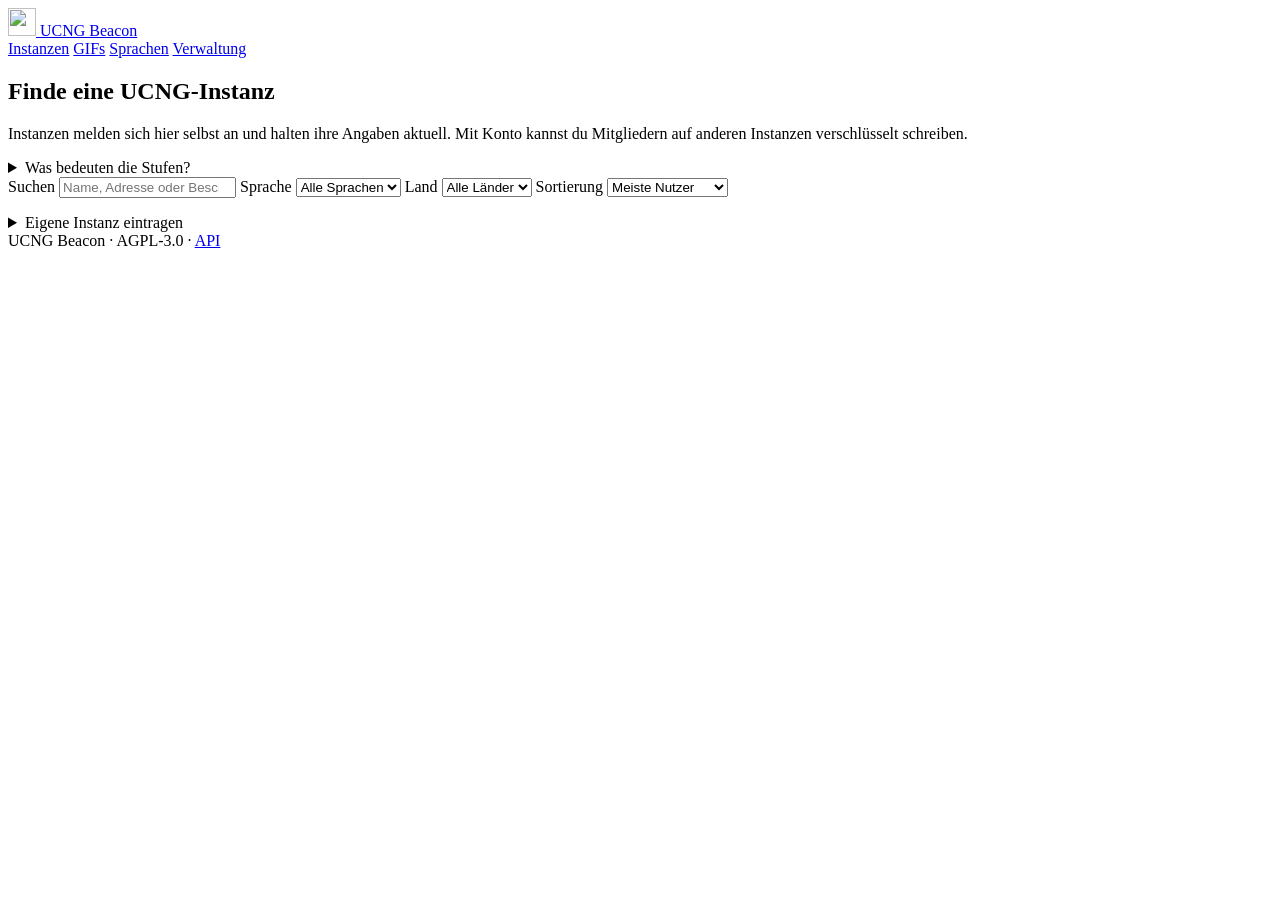
==== cmd/ucng-beacon/web/index.html @ 30052b47 "v0.2.0" ====
<!doctype html>
<!-- SPDX-FileCopyrightText: 2026 The UCNG authors (see NOTICE)
     SPDX-License-Identifier: AGPL-3.0-or-later -->
<html lang="de">
<head>
  <meta charset="utf-8">
  <meta name="viewport" content="width=device-width, initial-scale=1">
  <title>UCNG Beacon</title>
  <meta name="description" content="Verzeichnis von UCNG-Instanzen und gemeinsamer GIF-Hub">
  <link rel="icon" href="/logo.svg" type="image/svg+xml">
  <link rel="stylesheet" href="/beacon.css">
  <link rel="stylesheet" href="/i18n-editor.css">
</head>
<body>
  <header class="top">
    <div class="wrap top-row">
      <a class="brand" href="#instanzen">
        <img src="/logo.svg" alt="" width="28" height="28">
        <span id="brandName">UCNG Beacon</span>
      </a>
      <nav class="tabs" aria-label="Bereiche" data-i18n-aria-label="beacon.bereiche">
        <a href="#instanzen" data-tab="instanzen" data-i18n="beacon.instanzen">Instanzen</a>
        <a href="#gifs" data-tab="gifs" data-i18n="beacon.gifs">GIFs</a>
        <a href="#sprachpakete" data-tab="sprachpakete" data-i18n="beacon.lp_tab">Sprachen</a>
        <a href="#verwaltung" data-tab="verwaltung" data-i18n="beacon.verwaltung">Verwaltung</a>
      </nav>
      <label class="top-lang" data-i18n-langs hidden><svg viewBox="0 0 20 20" aria-hidden="true"><circle cx="10" cy="10" r="7.2" fill="none" stroke="currentColor" stroke-width="1.5"/><path d="M2.8 10h14.4M10 2.8c2 2.1 2.9 4.5 2.9 7.2s-.9 5.1-2.9 7.2c-2-2.1-2.9-4.5-2.9-7.2s.9-5.1 2.9-7.2z" fill="none" stroke="currentColor" stroke-width="1.4"/></svg><span class="sr-only" data-i18n="common.language">Sprache</span></label>
    </div>
  </header>

  <main class="wrap">
    <section class="hero" id="hero">
      <h1 id="heroTitle" data-i18n="beacon.finde_eine_gochat_instanz">Finde eine UCNG-Instanz</h1>
      <p id="heroText" data-i18n="beacon.instanzen_melden_sich_hier_selbst_an_und">Instanzen melden sich hier selbst an und halten ihre Angaben aktuell. Mit Konto kannst du Mitgliedern auf anderen Instanzen verschlüsselt schreiben.</p>
      <dl class="stats" id="stats"></dl>
    </section>

    <!-- Instanzen -->
    <section class="tab" id="tab-instanzen">
      <div class="trust-bar">
        <div class="chips" id="trustChips" role="tablist" aria-label="Vertrauensstufe" data-i18n-aria-label="beacon.vertrauensstufe"></div>
        <details class="trust-help">
          <summary data-i18n="beacon.was_bedeuten_die_stufen">Was bedeuten die Stufen?</summary>
          <dl>
            <div><dt><span class="trust official" data-i18n="beacon.offiziell">Offiziell</span></dt><dd data-i18n="beacon.vom_team_dieses_beacons_bzw_vom_projekt_2">Vom Team dieses Beacons bzw. vom Projekt selbst betrieben.</dd></div>
            <div><dt><span class="trust recommended" data-i18n="beacon.empfohlen">Empfohlen</span></dt><dd data-i18n="beacon.vom_team_geprueft_und_fuer_gut_befunden">Vom Team geprüft und für gut befunden – Moderation und Betrieb machen einen verlässlichen Eindruck.</dd></div>
            <div><dt><span class="trust standard" data-i18n="beacon.standard">Standard</span></dt><dd data-i18n="beacon.vom_team_gesichtet_und_unauffaellig_2">Vom Team gesichtet und unauffällig – keine besondere Empfehlung, aber auch kein Grund zur Sorge.</dd></div>
            <div><dt><span class="trust community" data-i18n="beacon.community">Community</span></dt><dd data-i18n="beacon.hat_sich_selbst_eingetragen_niemand_hat">Hat sich selbst eingetragen, niemand hat sie geprüft. Kann großartig sein – oder auch nicht. Sei vorsichtig mit persönlichen Daten und Passwörtern.</dd></div>
          </dl>
          <p data-i18n="beacon.eine_stufe_gilt_fuer_den">Eine Stufe gilt für den Serverschlüssel der Instanz. Wechselt der Schlüssel (etwa weil die Domain den Besitzer gewechselt hat), fällt sie automatisch auf „Community“ zurück.</p>
        </details>
      </div>
      <form class="filters" id="instFilters" role="search">
        <label class="sr-only" for="instQ" data-i18n="beacon.suchen">Suchen</label>
        <input id="instQ" type="search" placeholder="Name, Adresse oder Beschreibung …" autocomplete="off" data-i18n-placeholder="beacon.name_adresse_oder_beschreibung">
        <label class="sr-only" for="instLang" data-i18n="beacon.sprache">Sprache</label>
        <select id="instLang"><option value="" data-i18n="beacon.alle_sprachen">Alle Sprachen</option></select>
        <label class="sr-only" for="instCountry" data-i18n="beacon.land">Land</label>
        <select id="instCountry"><option value="" data-i18n="beacon.alle_laender">Alle Länder</option></select>
        <label class="sr-only" for="instSort" data-i18n="beacon.sortierung">Sortierung</label>
        <select id="instSort">
          <option value="users" data-i18n="beacon.meiste_nutzer">Meiste Nutzer</option>
          <option value="active" data-i18n="beacon.zuletzt_gemeldet">Zuletzt gemeldet</option>
          <option value="new" data-i18n="beacon.neueste">Neueste</option>
          <option value="name" data-i18n="beacon.name_az">Name A–Z</option>
        </select>
      </form>
      <p class="count" id="instCount" aria-live="polite"></p>
      <ul class="instances" id="instList"></ul>
      <details class="howto">
        <summary data-i18n="beacon.eigene_instanz_eintragen">Eigene Instanz eintragen</summary>
        <ol>
          <li data-i18n-html="beacon.setze_bei_deiner_gochat_instanz_public">Setze bei deiner UCNG-Instanz <code>PUBLIC_URL</code> (z. B. <code>https://chat.example.org</code>).</li>
          <li><span data-i18n-html="beacon.im_admin_bereich_unter_beacon_diese">Im Admin-Bereich unter <b>Beacon</b> diese Adresse eintragen:</span> <code class="copyable" id="beaconUrl"></code></li>
          <li data-i18n="beacon.sprache_land_und_beschreibung_waehlen_im">Sprache, Land und Beschreibung wählen, „Im Verzeichnis anzeigen“ einschalten – fertig. Die Angaben werden alle 6 Stunden aktualisiert.</li>
        </ol>
      </details>
    </section>

    <!-- GIFs -->
    <section class="tab" id="tab-gifs" hidden>
      <div class="gif-head">
        <div class="chips" id="collChips" role="tablist" aria-label="Sammlungen" data-i18n-aria-label="beacon.sammlungen"></div>
        <label class="sr-only" for="gifQ" data-i18n="beacon.gifs_suchen">GIFs suchen</label>
        <input id="gifQ" type="search" placeholder="GIFs suchen …" autocomplete="off" data-i18n-placeholder="beacon.gifs_suchen_2">
      </div>
      <aside class="subscribe" id="subscribeBox" hidden>
        <div>
          <b id="subTitle"></b>
          <p id="subText"></p>
        </div>
        <div class="sub-copy">
          <code id="subAddr"></code>
          <button type="button" class="btn" id="subCopy" data-i18n="beacon.adresse_kopieren">Adresse kopieren</button>
        </div>
      </aside>
      <p class="count" id="gifCount" aria-live="polite"></p>
      <div class="gif-grid" id="gifGrid"></div>
      <div class="more"><button type="button" class="btn" id="gifMore" hidden data-i18n="beacon.mehr_laden">Mehr laden</button></div>
    </section>

    <!-- Sprachpakete für Chat-Server -->
    <section class="tab" id="tab-sprachpakete" hidden>
      <div class="lp-head">
        <h1 data-i18n="beacon.lp_titel">Sprachpakete für UCNG</h1>
        <p data-i18n-html="beacon.lp_intro">Übersetzungen der Chat-Oberfläche. Instanzen installieren sie im Admin-Bereich unter <b>Sprachen → Sprachpakete vom Beacon</b> – dort die Adresse dieses Beacons eintragen. Deutsch und Englisch sind im Chat eingebaut; ein Paket für sie ergänzt oder ändert einzelne Texte.</p>
      </div>
      <p class="count" id="lpCount" aria-live="polite"></p>
      <ul class="lp-list" id="lpList"></ul>
      <section class="card lp-new">
        <h2 data-i18n="beacon.lp_neu_titel">Eine Sprache übersetzen – auch mit KI</h2>
        <p class="hint" data-i18n-html="beacon.lp_neu_text">Das <b>Übersetzungspaket</b> enthält eine Anleitung, alle deutschen Ausgangstexte, die englische Fassung zum Vergleich, die Platzhalter und den Zustand jedes Textes. Eine KI kann es direkt ausfüllen (nur die Felder <code>text</code>). Das Ergebnis lässt sich im Chat unter Admin → Sprachen importieren – oder schick es dem Team dieses Beacons, damit alle Instanzen es nutzen können. Für vorhandene Sprachen gibt es das Paket oben an jeder Sprache, auf Wunsch nur mit den fehlenden und veralteten Texten.</p>
        <form class="inline lp-new-form" id="lpNewForm">
          <input id="lpNewCode" maxlength="12" required autocomplete="off" spellcheck="false" placeholder="Kürzel, z. B. fr" aria-label="Kürzel" data-i18n-placeholder="beacon.lp_code_ph" data-i18n-aria-label="beacon.lp_code">
          <input id="lpNewName" maxlength="40" required autocomplete="off" placeholder="Name, z. B. Français" aria-label="Name" data-i18n-placeholder="beacon.lp_name_ph" data-i18n-aria-label="beacon.lp_name">
          <input id="lpNewLocale" maxlength="20" autocomplete="off" spellcheck="false" placeholder="Format, z. B. fr-FR" aria-label="Format" data-i18n-placeholder="beacon.lp_locale_ph" data-i18n-aria-label="beacon.lp_locale">
          <button class="btn primary" type="submit" data-i18n="beacon.lp_paket_laden">Übersetzungspaket herunterladen</button>
        </form>
        <p class="error" id="lpNewErr" role="alert"></p>
      </section>
    </section>

    <!-- Verwaltung -->
    <section class="tab" id="tab-verwaltung" hidden>
      <form class="card login" id="loginForm">
        <h2 data-i18n="beacon.verwaltung">Verwaltung</h2>
        <p data-i18n="beacon.fuer_das_team_dieses_beacons">Für das Team dieses Beacons.</p>
        <label class="field"><span data-i18n="beacon.passwort">Passwort</span><input id="loginPw" type="password" autocomplete="current-password" required></label>
        <p class="error" id="loginErr" role="alert"></p>
        <button class="btn primary" type="submit" data-i18n="beacon.anmelden">Anmelden</button>
      </form>

      <div id="adminArea" hidden>
        <div class="admin-bar"><span data-i18n="beacon.angemeldet">Angemeldet.</span><button class="btn small" type="button" id="logoutBtn" data-i18n="beacon.abmelden">Abmelden</button></div>

        <form class="card" id="cfgForm">
          <h2 data-i18n="beacon.einstellungen">Einstellungen</h2>
          <div class="grid2">
            <label class="field"><span data-i18n="beacon.name_des_beacons">Name des Beacons</span><input id="cfgName" maxlength="60"></label>
            <label class="field"><span data-i18n="beacon.gif_anbieter_zum_uebernehmen">GIF-Anbieter (zum Übernehmen)</span>
              <select id="cfgProvider"><option value="" data-i18n="beacon.keiner">keiner</option><option value="giphy">GIPHY</option><option value="tenor">Tenor</option></select></label>
          </div>
          <label class="field"><span data-i18n="beacon.beschreibung_2">Beschreibung</span><input id="cfgDesc" maxlength="400"></label>
          <label class="field"><span data-i18n="beacon.quellenangabe_an_gifs_im_chat">Quellenangabe an GIFs im Chat</span><input id="cfgCredit" maxlength="40" placeholder="z. B. „via Beacon Alpenraum“ – leer: „via“ + Name des Beacons" data-i18n-placeholder="beacon.z_b_via_beacon_alpenraum_leer_via_name"></label>
          <div class="grid2">
            <label class="field"><span data-i18n="beacon.api_schluessel_des_anbieters">API-Schlüssel des Anbieters</span><input id="cfgKey" autocomplete="off"></label>
            <label class="field"><span data-i18n="beacon.jugendschutz">Jugendschutz</span>
              <select id="cfgRating"><option value="g" data-i18n="beacon.g_fuer_alle">G – für alle</option><option value="pg">PG</option><option value="pg-13">PG-13</option><option value="r">R</option></select></label>
          </div>
          <div class="row-end"><span class="saved" id="cfgSaved"></span><button class="btn primary" type="submit" data-i18n="beacon.speichern">Speichern</button></div>
        </form>

        <section class="card">
          <h2 data-i18n="beacon.sammlungen">Sammlungen</h2>
          <p class="hint" data-i18n="beacon.instanzen_abonnieren_ganze_sammlungen">Instanzen abonnieren ganze Sammlungen. Ein GIF kann in mehreren Sammlungen stehen.</p>
          <form class="inline" id="collForm">
            <input id="collName" maxlength="50" placeholder="Neue Sammlung, z. B. „Reaktionen“" required data-i18n-placeholder="beacon.neue_sammlung_z_b_reaktionen">
            <input id="collDesc" maxlength="200" placeholder="Beschreibung (optional)" data-i18n-placeholder="beacon.beschreibung_optional">
            <button class="btn primary" type="submit" data-i18n="beacon.anlegen">Anlegen</button>
          </form>
          <ul class="coll-list" id="collList"></ul>
        </section>

        <section class="card">
          <h2 data-i18n="beacon.gifs_hinzufuegen">GIFs hinzufügen</h2>
          <div class="add-coll"><span data-i18n="beacon.in_sammlungen">In Sammlungen:</span><div class="checks" id="addColls"></div></div>
          <div class="add-grid">
            <form class="add-box" id="upForm">
              <b data-i18n="beacon.hochladen">Hochladen</b>
              <input type="file" id="upFile" accept="image/gif" required>
              <input id="upTitle" maxlength="80" placeholder="Titel" data-i18n-placeholder="beacon.titel">
              <input id="upTags" maxlength="200" placeholder="Schlagwörter, mit Komma" data-i18n-placeholder="beacon.schlagwoerter_mit_komma">
              <button class="btn primary" type="submit" data-i18n="beacon.hochladen">Hochladen</button>
            </form>
            <form class="add-box" id="urlForm">
              <b data-i18n="beacon.aus_dem_web">Aus dem Web</b>
              <input id="urlUrl" type="url" placeholder="https://…/bild.gif" required>
              <input id="urlTitle" maxlength="80" placeholder="Titel" data-i18n-placeholder="beacon.titel">
              <input id="urlTags" maxlength="200" placeholder="Schlagwörter, mit Komma" data-i18n-placeholder="beacon.schlagwoerter_mit_komma">
              <button class="btn primary" type="submit" data-i18n="beacon.laden">Laden</button>
            </form>
          </div>
          <form class="inline web-search" id="webForm">
            <input id="webQ" type="search" placeholder="Bei GIPHY/Tenor suchen und übernehmen …" data-i18n-placeholder="beacon.bei_giphy_tenor_suchen_und_uebernehmen">
            <button class="btn" type="submit" data-i18n="beacon.suchen">Suchen</button>
          </form>
          <div class="gif-grid small" id="webGrid"></div>
          <p class="error" id="addErr" role="alert"></p>
        </section>

        <section class="card">
          <h2 data-i18n="beacon.alle_gifs">Alle GIFs</h2>
          <div class="gif-grid small" id="adminGifs"></div>
        </section>

        <section class="card">
          <h2 data-i18n="beacon.gemeldete_instanzen">Gemeldete Instanzen</h2>
          <p class="hint" data-i18n-html="beacon.stufe_waehlen_und_uebernehmen_offiziell">Stufe wählen und „Übernehmen“: <b>Offiziell</b>, <b>Empfohlen</b> und <b>Standard</b> stehen in dieser Reihenfolge oben; alle anderen gelten als <b>Community</b> (ungeprüft, mit Warnhinweis). Instanzen, die sich 3 Tage nicht gemeldet haben, sind nicht mehr öffentlich gelistet; nach 30 Tagen werden sie entfernt – ihre Stufe bleibt erhalten.</p>
          <ul class="admin-inst" id="adminInst"></ul>
          <h3 class="sub-h" data-i18n="beacon.stufe_vorab_vergeben">Stufe vorab vergeben</h3>
          <p class="hint" data-i18n="beacon.fuer_domains_die_sich_noch_nicht">Für Domains, die sich noch nicht gemeldet haben (z. B. eigene Instanzen). Die Stufe bindet sich an den Schlüssel, mit dem sich die Instanz zum ersten Mal meldet.</p>
          <form class="inline" id="trustForm">
            <input id="trustDomain" placeholder="chat.example.org" required autocomplete="off" aria-label="Domain" data-i18n-aria-label="beacon.domain">
            <select id="trustLevel" aria-label="Stufe" data-i18n-aria-label="beacon.stufe"><option value="official" data-i18n="beacon.offiziell">Offiziell</option><option value="recommended" data-i18n="beacon.empfohlen">Empfohlen</option><option value="standard" data-i18n="beacon.standard">Standard</option></select>
            <input id="trustNote" maxlength="80" placeholder="Hinweis (optional)" aria-label="Hinweis" data-i18n-aria-label="beacon.hinweis" data-i18n-placeholder="beacon.hinweis_optional">
            <button class="btn primary" type="submit" data-i18n="beacon.vergeben">Vergeben</button>
          </form>
          <ul class="admin-inst" id="trustPending"></ul>
        </section>

        <section class="card">
          <h2 data-i18n="beacon.lp_admin_titel">Sprachpakete für Chat-Server</h2>
          <p class="hint" data-i18n-html="beacon.lp_admin_hint">Sprachdatei oder ausgefülltes Übersetzungspaket hochladen. Die Texte werden gegen die aktuellen deutschen Ausgangstexte geprüft (Platzhalter, Klammern); unbekannte und fehlerhafte Texte werden übersprungen. <b>Ergänzen</b> behält vorhandene Texte, <b>Ersetzen</b> verwirft sie.</p>
          <form class="lp-up" id="lpUpForm">
            <div class="grid2">
              <label class="field"><span data-i18n="beacon.lp_code">Kürzel</span><input id="lpCode" maxlength="12" required autocomplete="off" spellcheck="false" placeholder="fr"></label>
              <label class="field"><span data-i18n="beacon.lp_name">Name</span><input id="lpName" maxlength="40" autocomplete="off" placeholder="Français"></label>
              <label class="field"><span data-i18n="beacon.lp_locale">Format</span><input id="lpLocale" maxlength="20" autocomplete="off" spellcheck="false" placeholder="fr-FR"></label>
              <label class="field"><span data-i18n="beacon.lp_dir">Schreibrichtung</span><select id="lpDir"><option value="" data-i18n="beacon.lp_ltr">links nach rechts</option><option value="rtl" data-i18n="beacon.lp_rtl">rechts nach links</option></select></label>
            </div>
            <label class="field"><span data-i18n="beacon.lp_notiz">Hinweis (optional)</span><input id="lpNote" maxlength="200" autocomplete="off" placeholder="z. B. „Von der Community geprüft“" data-i18n-placeholder="beacon.lp_notiz_ph"></label>
            <div class="lp-up-row">
              <input type="file" id="lpFile" accept=".json,application/json" aria-label="Sprachdatei" data-i18n-aria-label="beacon.lp_datei">
              <select id="lpMode" aria-label="Vorgehen" data-i18n-aria-label="beacon.lp_vorgehen"><option value="merge" data-i18n="beacon.lp_merge">ergänzen</option><option value="replace" data-i18n="beacon.lp_replace">ersetzen</option></select>
              <button class="btn primary" type="submit" data-i18n="beacon.lp_speichern">Speichern</button>
            </div>
            <p class="hint lp-up-hint" data-i18n="beacon.lp_up_hint">Ohne Datei werden nur Name, Format und Hinweis eines vorhandenen Pakets geändert.</p>
          </form>
          <p class="error" id="lpErr" role="alert"></p>
          <ul class="admin-inst" id="lpAdmin"></ul>
        </section>

        <section class="card i18n-card">
          <h2 data-i18n="beacon.sprachen">Sprachen</h2>
          <p class="hint" data-i18n-html="beacon.i18n_intro">Alle Texte dieser Seite und die Meldungen des Beacons stammen aus <strong>Sprachdateien</strong>. Deine Änderungen werden getrennt davon gespeichert (<code>i18n.json</code> im Datenordner) – Updates bringen neue offizielle Texte mit, deine Anpassungen bleiben erhalten.</p>
        </section>
        <div id="i18nRoot"></div>
      </div>
    </section>
  </main>

  <dialog id="gifDialog">
    <form method="dialog" class="gif-detail">
      <img id="gdImg" alt="">
      <div>
        <h3 id="gdTitle"></h3>
        <p id="gdTags"></p>
        <p id="gdColls"></p>
        <div id="gdEdit" hidden>
          <label class="field"><span data-i18n="beacon.titel">Titel</span><input id="gdTitleIn" maxlength="80"></label>
          <label class="field"><span data-i18n="beacon.schlagwoerter_2">Schlagwörter</span><input id="gdTagsIn" maxlength="200"></label>
          <div class="checks" id="gdCollsIn"></div>
          <div class="row-end">
            <button type="button" class="btn danger" id="gdDelete" data-i18n="beacon.loeschen">Löschen</button>
            <button type="button" class="btn primary" id="gdSave" data-i18n="beacon.speichern">Speichern</button>
          </div>
        </div>
      </div>
      <button class="x" value="close" aria-label="Schließen" data-i18n-aria-label="beacon.schliessen">×</button>
    </form>
  </dialog>

  <footer class="wrap foot" id="pageFoot">UCNG Beacon · AGPL-3.0 · <a href="/api/v1/info">API</a></footer>
  <script src="/api/i18n/boot.js?scope=beacon"></script>
  <script src="/i18n.js"></script>
  <script src="/i18n-editor.js"></script>
  <script src="/beacon.js"></script>
</body>
</html>
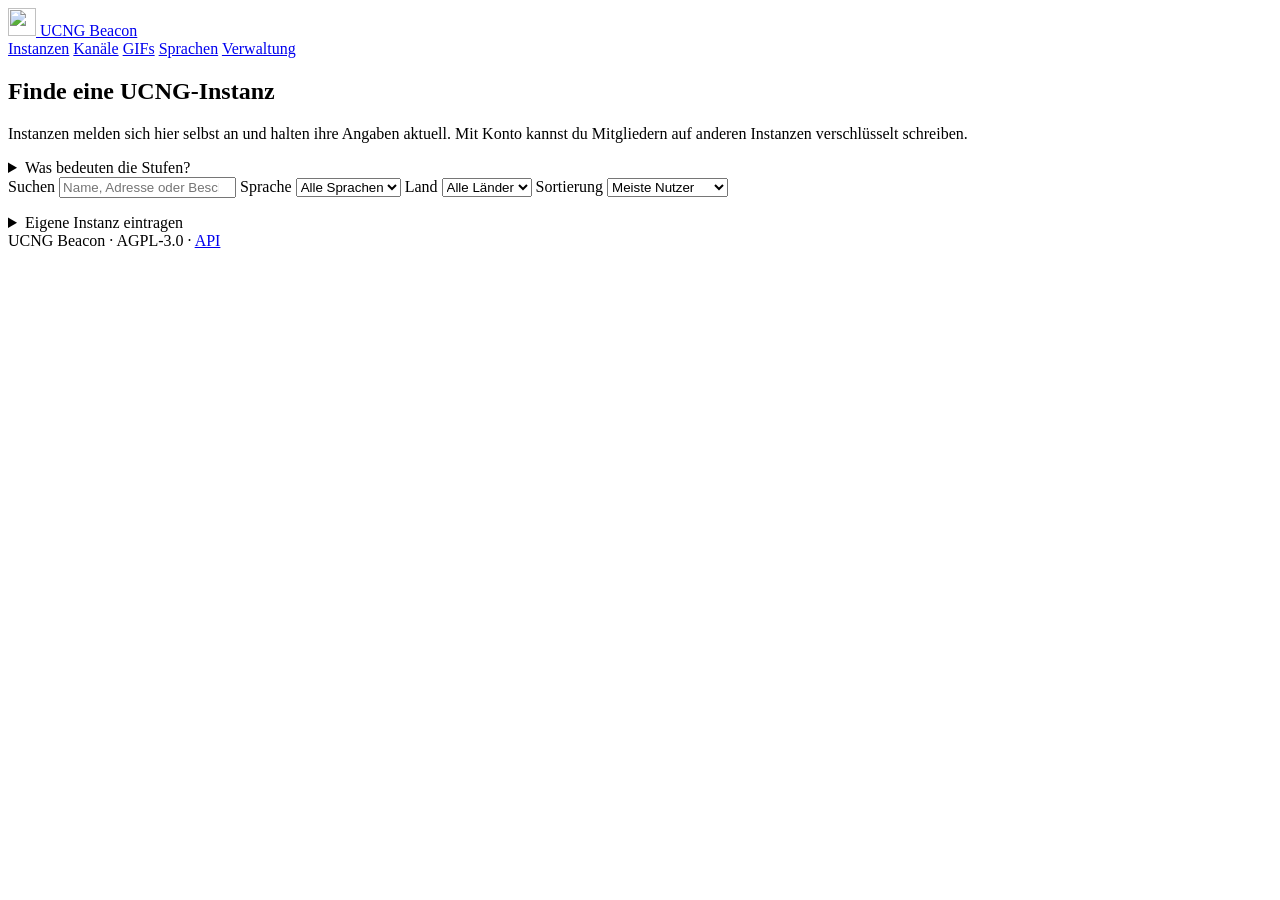
==== commit 35815ffb: "v0.3.0" ====
--- a/cmd/ucng-beacon/web/index.html
+++ b/cmd/ucng-beacon/web/index.html
@@ -20,6 +20,7 @@
       </a>
       <nav class="tabs" aria-label="Bereiche" data-i18n-aria-label="beacon.bereiche">
         <a href="#instanzen" data-tab="instanzen" data-i18n="beacon.instanzen">Instanzen</a>
+        <a href="#kanaele" data-tab="kanaele" data-i18n="beacon.kanaele">Kanäle</a>
         <a href="#gifs" data-tab="gifs" data-i18n="beacon.gifs">GIFs</a>
         <a href="#sprachpakete" data-tab="sprachpakete" data-i18n="beacon.lp_tab">Sprachen</a>
         <a href="#verwaltung" data-tab="verwaltung" data-i18n="beacon.verwaltung">Verwaltung</a>
@@ -77,6 +78,26 @@
       </details>
     </section>
 
+    <!-- Kanäle (Kanal-Föderation) -->
+    <section class="tab" id="tab-kanaele" hidden>
+      <form class="filters" id="chanFilters" role="search">
+        <label class="sr-only" for="chanQ" data-i18n="beacon.suchen">Suchen</label>
+        <input id="chanQ" type="search" placeholder="Kanal, Thema oder Instanz …" autocomplete="off" data-i18n-placeholder="beacon.kanal_thema_oder_instanz">
+        <label class="sr-only" for="chanMode" data-i18n="beacon.freigabe">Freigabe</label>
+        <select id="chanMode">
+          <option value="" data-i18n="beacon.alle_kanaele">Alle Kanäle</option>
+          <option value="write" data-i18n="beacon.mitschreiben">Mitschreiben</option>
+          <option value="read" data-i18n="beacon.nur_lesen">Nur lesen</option>
+        </select>
+      </form>
+      <p class="count" id="chanCount" aria-live="polite"></p>
+      <ul class="instances" id="chanList"></ul>
+      <details class="howto">
+        <summary data-i18n="beacon.kanal_abonnieren">Kanal abonnieren</summary>
+        <p data-i18n-html="beacon.kanal_abonnieren_hilfe">Kopiere die Adresse (<code>#kanal@instanz</code>) und trage sie in deiner UCNG-Instanz ein: als Admin unter <b>Föderierte Kanäle</b> (für alle) oder im Chat über <b>Kanal abonnieren</b> (für dich, wenn deine Instanz das erlaubt).</p>
+      </details>
+    </section>
+
     <!-- GIFs -->
     <section class="tab" id="tab-gifs" hidden>
       <div class="gif-head">
